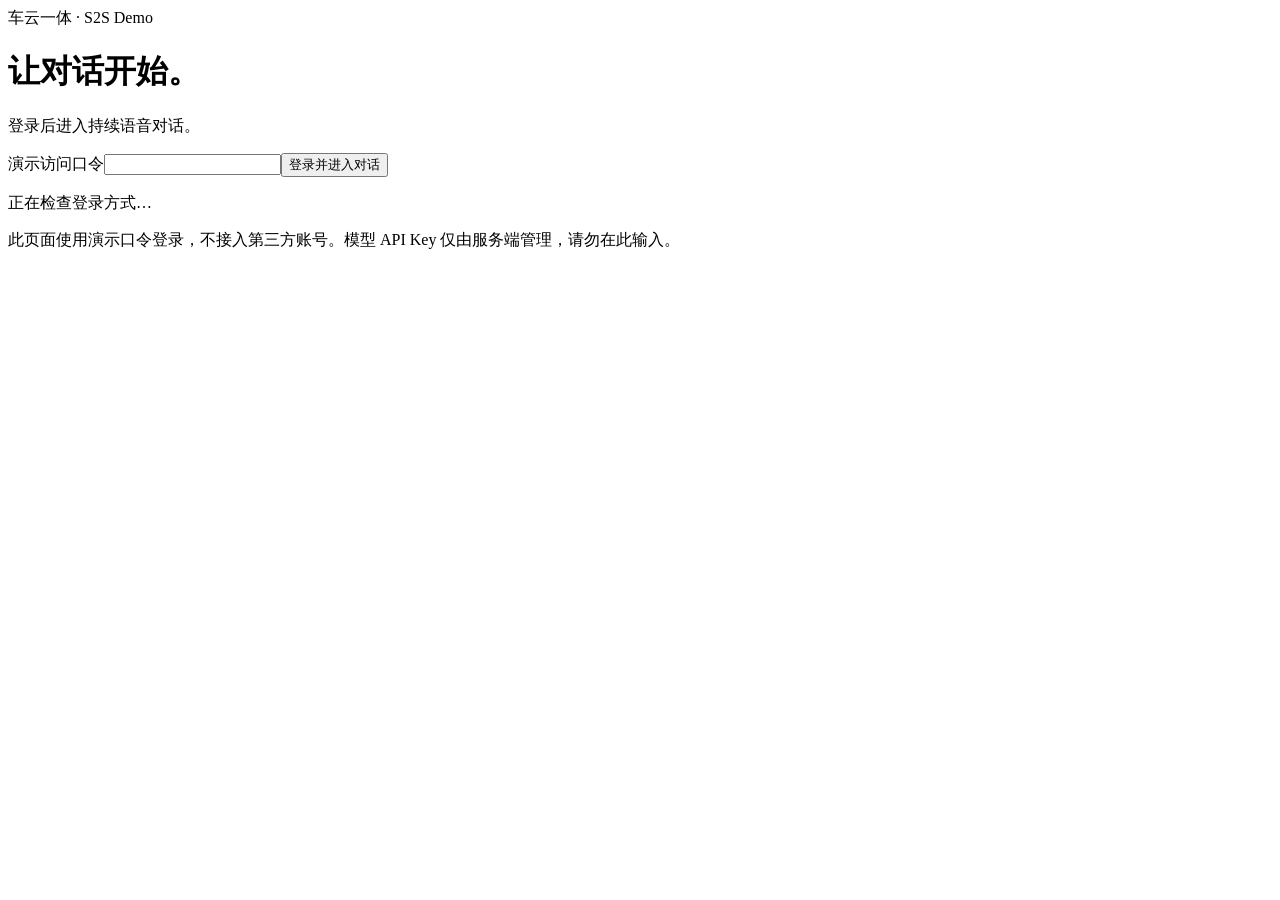
==== web/login.html @ d29e49f8 "feat: add mobile S2S conversation gateway and local tests" ====
<!doctype html><html lang="zh-CN"><head><meta charset="utf-8"><meta name="viewport" content="width=device-width,initial-scale=1"><title>登录 · S2S</title><link rel="stylesheet" href="/style.css"></head>
<body><main class="login-main"><span class="tag">车云一体 · S2S Demo</span><h1>让对话开始。</h1><p class="intro">登录后进入持续语音对话。</p><section class="console"><form id="login-form"><label for="password">演示访问口令</label><input id="password" type="password" autocomplete="current-password" maxlength="512" required><button id="login-submit" type="submit">登录并进入对话</button></form><p id="login-message" role="status" aria-live="polite">正在检查登录方式…</p></section><footer>此页面使用演示口令登录，不接入第三方账号。模型 API Key 仅由服务端管理，请勿在此输入。</footer></main><script type="module" src="/login.js"></script></body></html>
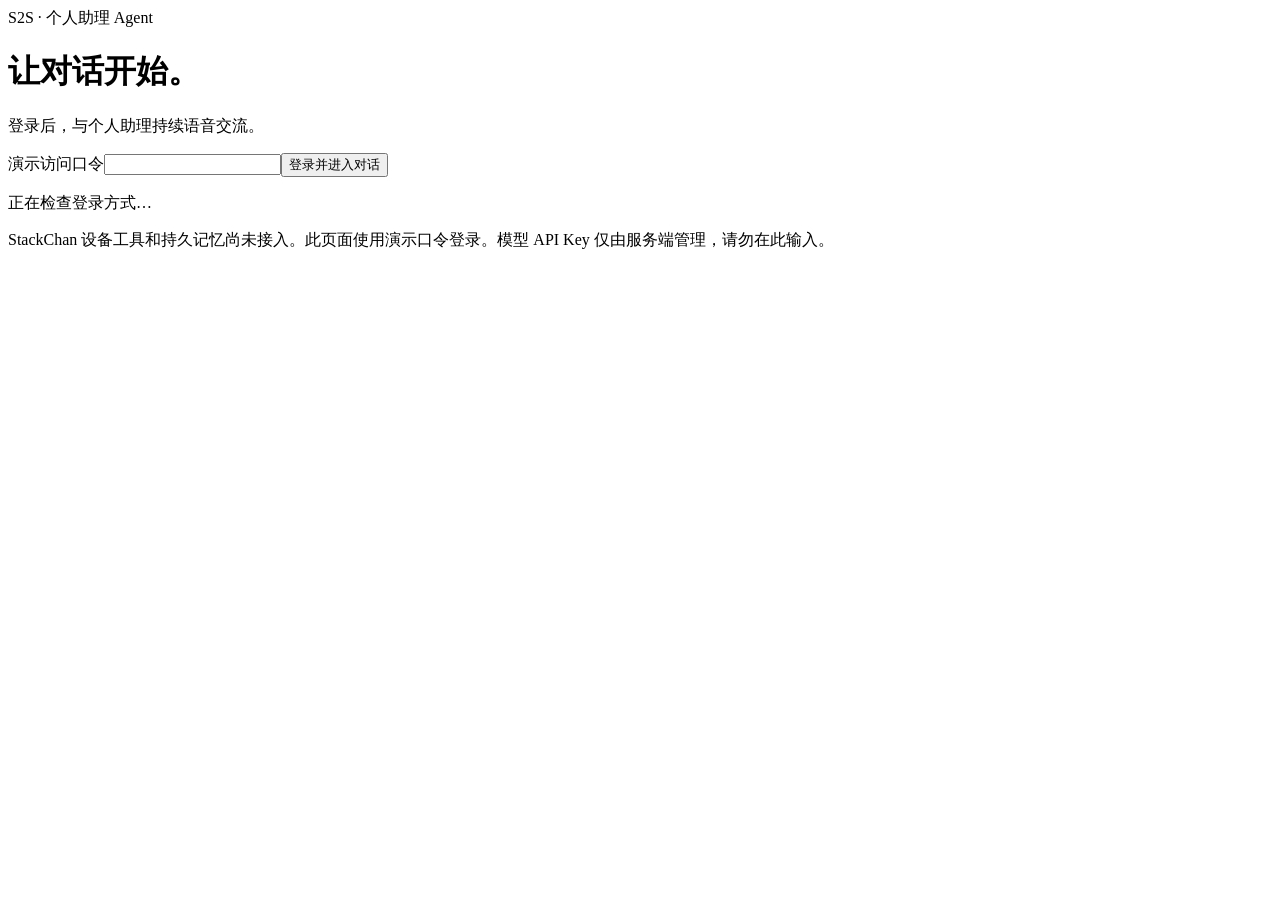
==== commit 7e558d44: "feat: position S2S as a personal assistant with explicit tool boundaries" ====
--- a/web/login.html
+++ b/web/login.html
@@ -1,2 +1,2 @@
-<!doctype html><html lang="zh-CN"><head><meta charset="utf-8"><meta name="viewport" content="width=device-width,initial-scale=1"><title>登录 · S2S</title><link rel="stylesheet" href="/style.css"></head>
-<body><main class="login-main"><span class="tag">车云一体 · S2S Demo</span><h1>让对话开始。</h1><p class="intro">登录后进入持续语音对话。</p><section class="console"><form id="login-form"><label for="password">演示访问口令</label><input id="password" type="password" autocomplete="current-password" maxlength="512" required><button id="login-submit" type="submit">登录并进入对话</button></form><p id="login-message" role="status" aria-live="polite">正在检查登录方式…</p></section><footer>此页面使用演示口令登录，不接入第三方账号。模型 API Key 仅由服务端管理，请勿在此输入。</footer></main><script type="module" src="/login.js"></script></body></html>
+<!doctype html><html lang="zh-CN"><head><meta charset="utf-8"><meta name="viewport" content="width=device-width,initial-scale=1"><title>登录 · S2S 个人助理</title><link rel="stylesheet" href="/style.css"></head>
+<body><main class="login-main"><span class="tag">S2S · 个人助理 Agent</span><h1>让对话开始。</h1><p class="intro">登录后，与个人助理持续语音交流。</p><section class="console"><form id="login-form"><label for="password">演示访问口令</label><input id="password" type="password" autocomplete="current-password" maxlength="512" required><button id="login-submit" type="submit">登录并进入对话</button></form><p id="login-message" role="status" aria-live="polite">正在检查登录方式…</p></section><footer>StackChan 设备工具和持久记忆尚未接入。此页面使用演示口令登录。模型 API Key 仅由服务端管理，请勿在此输入。</footer></main><script type="module" src="/login.js"></script></body></html>
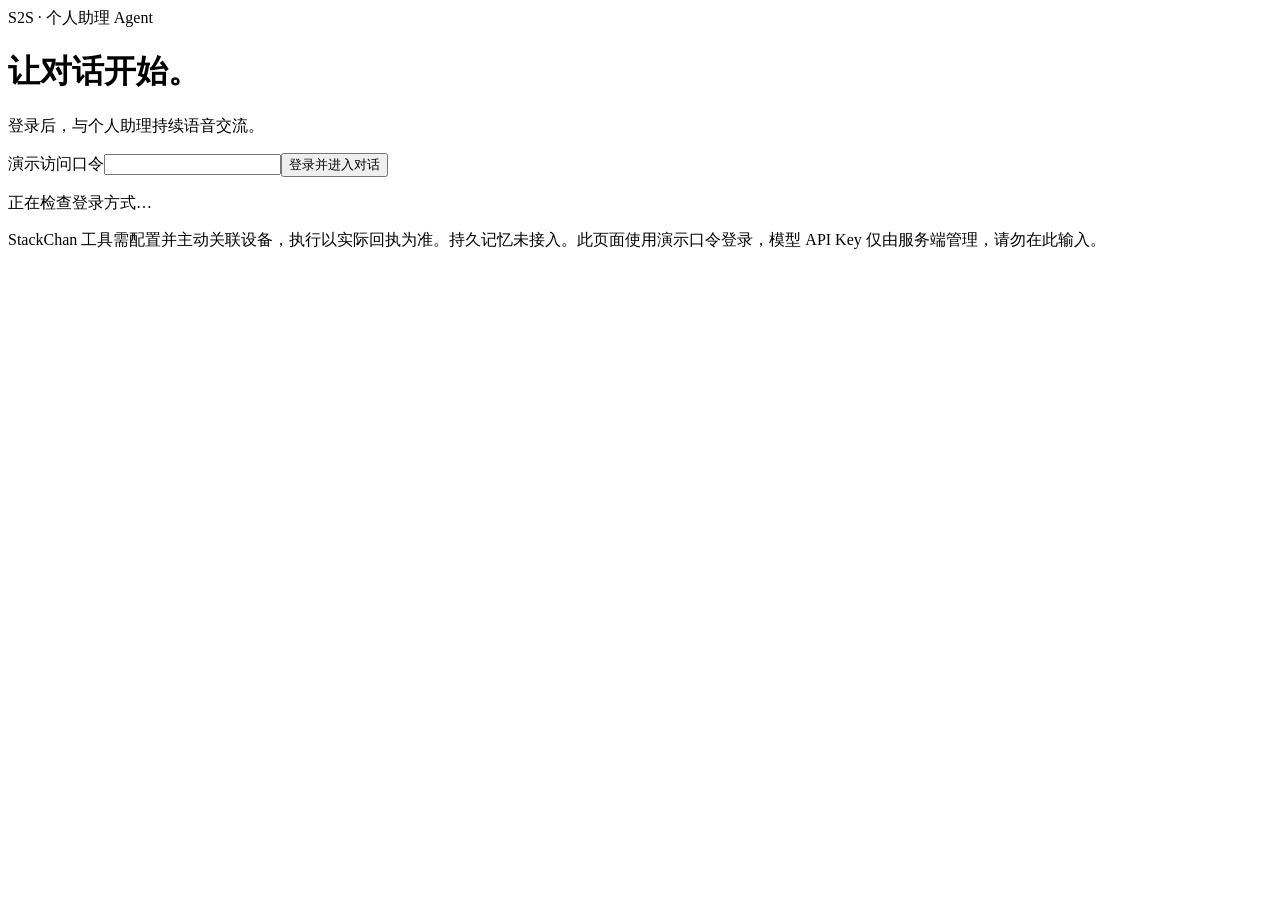
==== commit e97a0e4e: "feat: connect authorized StackChan tools to the voice assistant" ====
--- a/web/login.html
+++ b/web/login.html
@@ -1,2 +1,2 @@
 <!doctype html><html lang="zh-CN"><head><meta charset="utf-8"><meta name="viewport" content="width=device-width,initial-scale=1"><title>登录 · S2S 个人助理</title><link rel="stylesheet" href="/style.css"></head>
-<body><main class="login-main"><span class="tag">S2S · 个人助理 Agent</span><h1>让对话开始。</h1><p class="intro">登录后，与个人助理持续语音交流。</p><section class="console"><form id="login-form"><label for="password">演示访问口令</label><input id="password" type="password" autocomplete="current-password" maxlength="512" required><button id="login-submit" type="submit">登录并进入对话</button></form><p id="login-message" role="status" aria-live="polite">正在检查登录方式…</p></section><footer>StackChan 设备工具和持久记忆尚未接入。此页面使用演示口令登录。模型 API Key 仅由服务端管理，请勿在此输入。</footer></main><script type="module" src="/login.js"></script></body></html>
+<body><main class="login-main"><span class="tag">S2S · 个人助理 Agent</span><h1>让对话开始。</h1><p class="intro">登录后，与个人助理持续语音交流。</p><section class="console"><form id="login-form"><label for="password">演示访问口令</label><input id="password" type="password" autocomplete="current-password" maxlength="512" required><button id="login-submit" type="submit">登录并进入对话</button></form><p id="login-message" role="status" aria-live="polite">正在检查登录方式…</p></section><footer>StackChan 工具需配置并主动关联设备，执行以实际回执为准。持久记忆未接入。此页面使用演示口令登录，模型 API Key 仅由服务端管理，请勿在此输入。</footer></main><script type="module" src="/login.js"></script></body></html>
